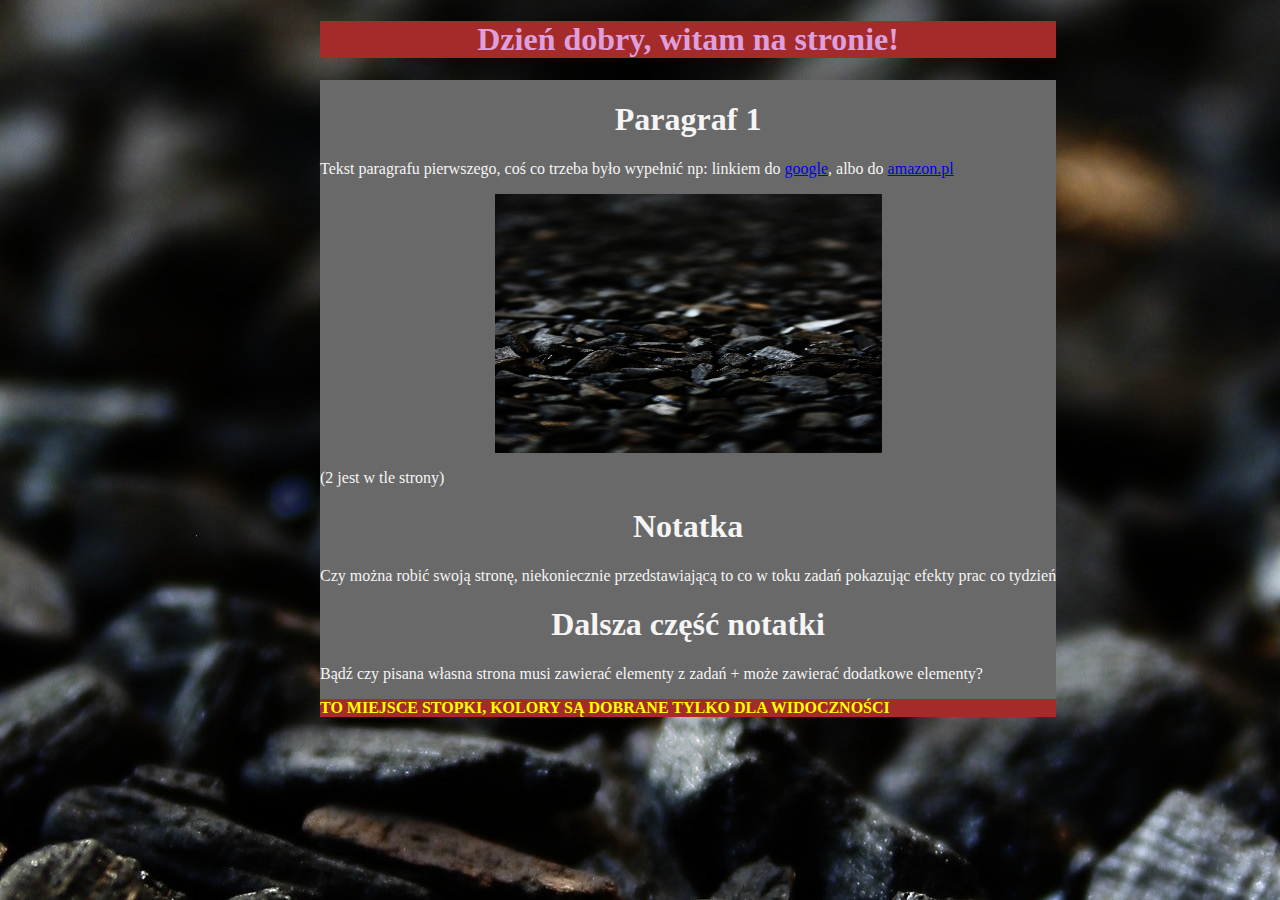
==== Strona-Skup/Index.html @ fc6d3447 "Add files via upload" ====
﻿<!DOCTYPE html>

<html lang="en" xmlns="http://www.w3.org/1999/xhtml">
<head>
    <link rel="stylesheet" type="text/css" href="style.css">
    <meta charset="utf-8" />
    <title>Węgiel</title>
</head>
<body>
    <div class="main">
        <div class="header"> <h1>Dzień dobry, witam na stronie!</h1></div>
        <div class="zadanie">
            <h1>Paragraf 1</h1>
                <p>Tekst paragrafu pierwszego, coś co trzeba było wypełnić np:
                <a>linkiem do </a><a target="_blank" href="https://www.google.com/">google</a><a>, albo do </a><a target="_blank" href="https://amazon.pl">amazon.pl</a></p>
                <img src="wegiel.jpg" width="387" height="259" /><p>(2 jest w tle strony)</p>
            <h1>Notatka</h1><p>Czy można robić swoją stronę, niekoniecznie przedstawiającą to co w toku zadań pokazując efekty prac co tydzień</p>
            <h1>Dalsza część notatki</h1><p>Bądź czy pisana własna strona musi zawierać elementy z zadań + może zawierać dodatkowe elementy?</p>
        </div>
        <div class="footer"><p> To miejsce stopki, kolory są dobrane tylko dla widoczności</p></div>
    </div>
</body>
</html>
---- Strona-Skup/style.css ----
body {
	background-color: black;
	background-image: url("wegiel2.jpg");
	background-attachment: fixed;
	color: whitesmoke;
	background-position: center;
	margin:0 auto;
	margin:0 auto;
	display: block;
	margin-left:25%;
	margin-right:15%;
	position: absolute;
	align-items:center;
}
.header {
text-align:center;
padding:inherit;
background-color:brown;
color:plum;
}
.zadanie {
	width: 100%;
	margin: 0 auto;
	float: left;
	background-color: dimgrey;

}
img {
	display: block;
	margin-left: auto;
	margin-right: auto;
}
h1 {
text-align:center;
}
/*.main {
display:block;
margin-left:5%;
margin-right:5%;
margin-top:10%;
text-align:center
}*/
.footer {
background-color:brown;
color:yellow;
text-transform:uppercase;
font-weight:bold;
}
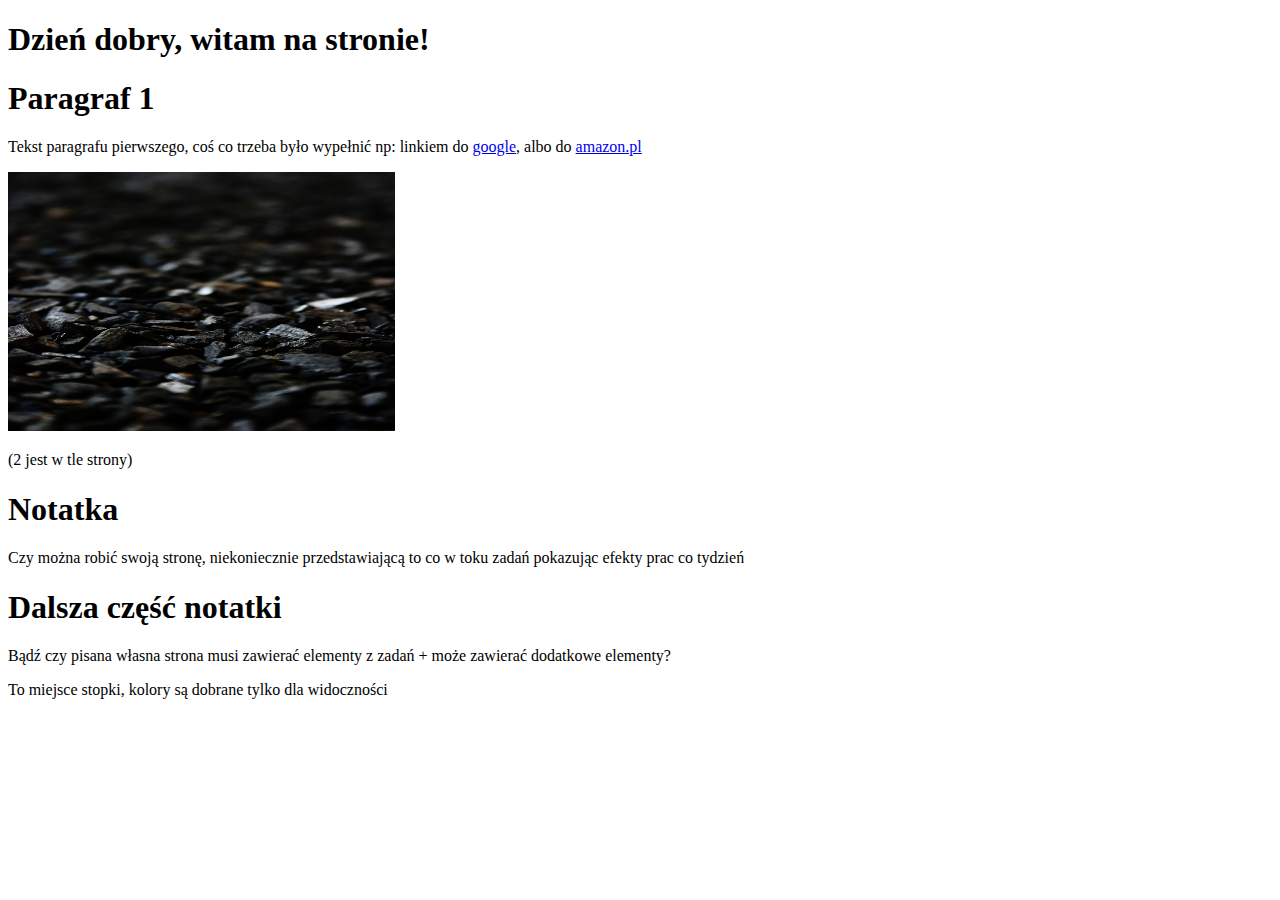
==== commit 423cc644: "Update Index.html" ====
--- a/Strona-Skup/Index.html
+++ b/Strona-Skup/Index.html
@@ -2,7 +2,7 @@
 
 <html lang="en" xmlns="http://www.w3.org/1999/xhtml">
 <head>
-    <link rel="stylesheet" type="text/css" href="style.css">
+    <link rel="stylesheet" type="text/css" href="https://github.com/ketrab1123/Wegiel/blob/main/Strona-Skup/style.css">
     <meta charset="utf-8" />
     <title>Węgiel</title>
 </head>
@@ -20,4 +20,4 @@
         <div class="footer"><p> To miejsce stopki, kolory są dobrane tylko dla widoczności</p></div>
     </div>
 </body>
-</html>+</html>
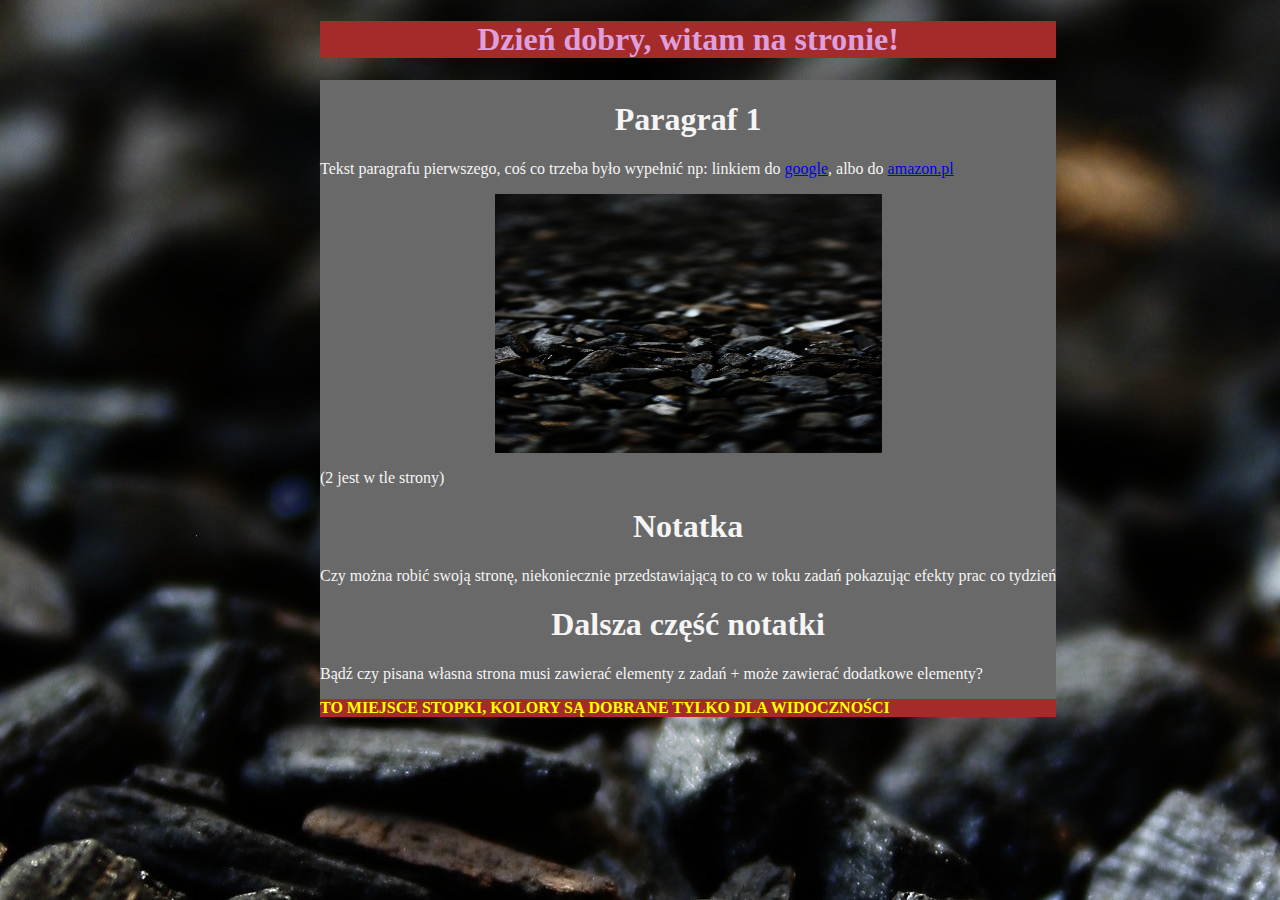
==== commit 7f9a0335: "Update Index.html" ====
--- a/Strona-Skup/Index.html
+++ b/Strona-Skup/Index.html
@@ -2,7 +2,7 @@
 
 <html lang="en" xmlns="http://www.w3.org/1999/xhtml">
 <head>
-    <link rel="stylesheet" type="text/css" href="https://github.com/ketrab1123/Wegiel/blob/main/Strona-Skup/style.css">
+    <link rel="stylesheet" type="text/css" href="wyglad.css">
     <meta charset="utf-8" />
     <title>Węgiel</title>
 </head>
--- a/Strona-Skup/wyglad.css
+++ b/Strona-Skup/wyglad.css
@@ -0,0 +1,48 @@
+body {
+	background-color: black;
+	background-image: url("wegiel2.jpg");
+	background-attachment: fixed;
+	color: whitesmoke;
+	background-position: center;
+	margin:0 auto;
+	margin:0 auto;
+	display: block;
+	margin-left:25%;
+	margin-right:15%;
+	position: absolute;
+	align-items:center;
+}
+.header {
+text-align:center;
+padding:inherit;
+background-color:brown;
+color:plum;
+}
+.zadanie {
+	width: 100%;
+	margin: 0 auto;
+	float: left;
+	background-color: dimgrey;
+
+}
+img {
+	display: block;
+	margin-left: auto;
+	margin-right: auto;
+}
+h1 {
+text-align:center;
+}
+/*.main {
+display:block;
+margin-left:5%;
+margin-right:5%;
+margin-top:10%;
+text-align:center
+}*/
+.footer {
+background-color:brown;
+color:yellow;
+text-transform:uppercase;
+font-weight:bold;
+}
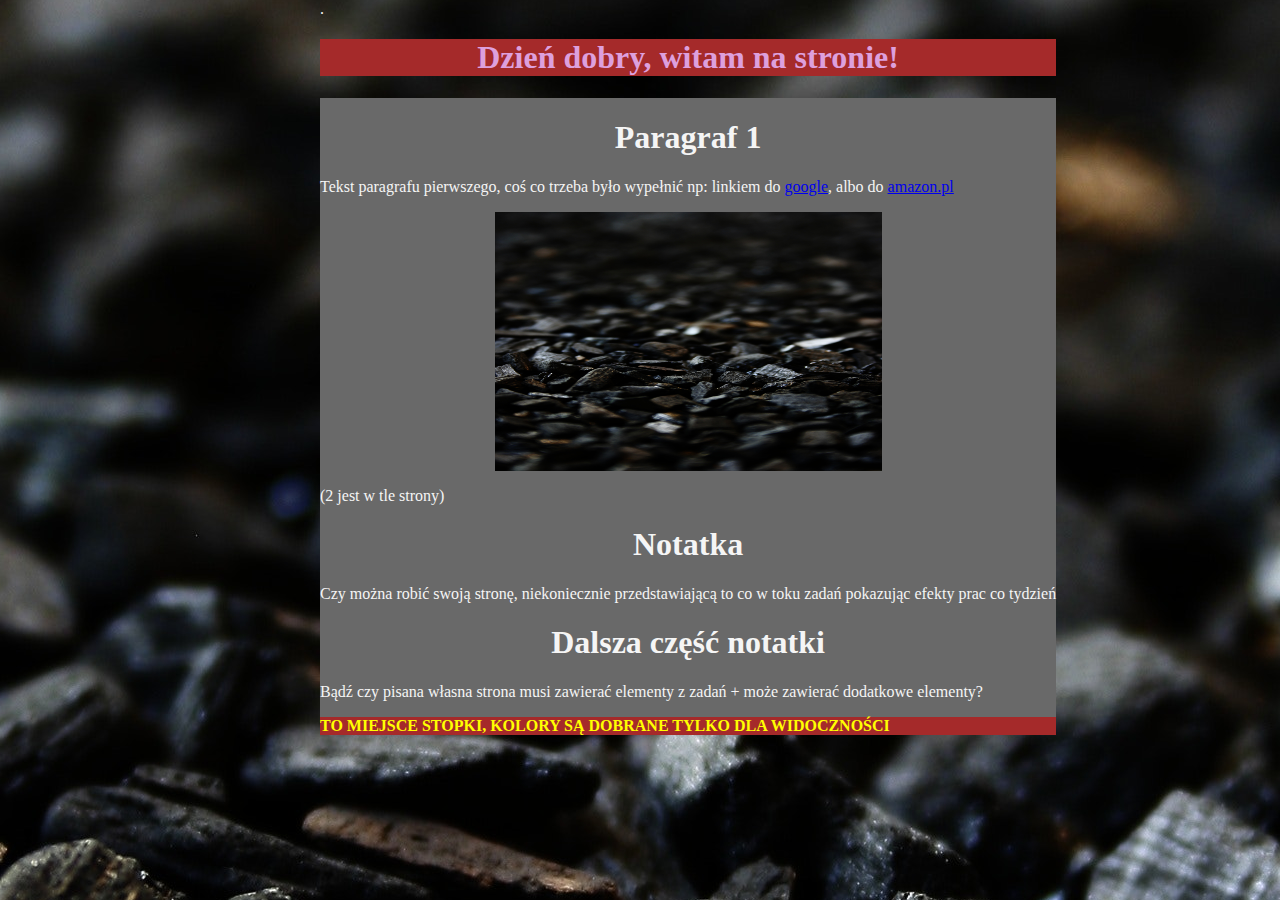
==== commit 48081a14: "Update Index.html" ====
--- a/Strona-Skup/Index.html
+++ b/Strona-Skup/Index.html
@@ -1,6 +1,6 @@
 ﻿<!DOCTYPE html>
 
-<html lang="en" xmlns="http://www.w3.org/1999/xhtml">
+<html lang="en">.
 <head>
     <link rel="stylesheet" type="text/css" href="wyglad.css">
     <meta charset="utf-8" />
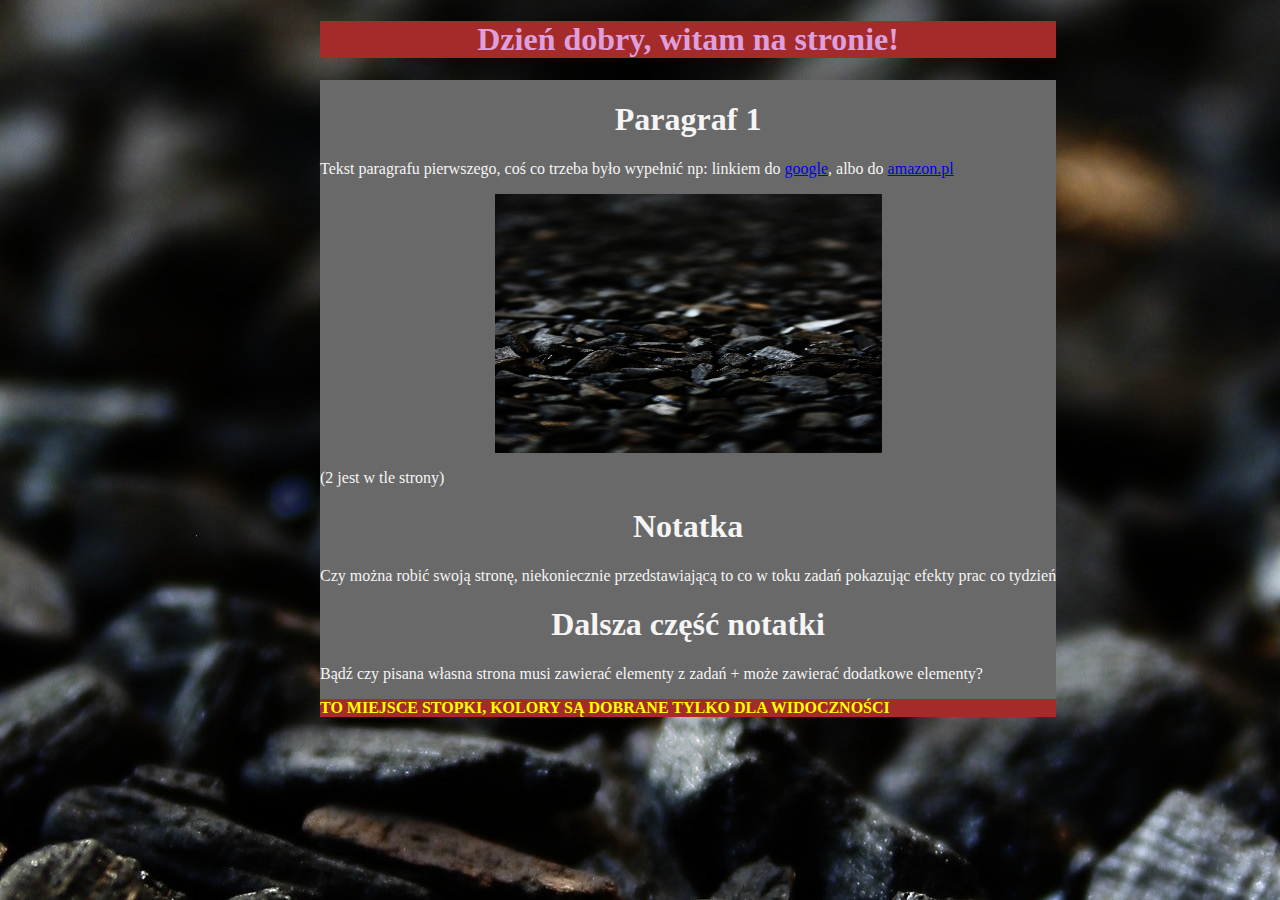
==== commit f082c876: "Update Index.html" ====
--- a/Strona-Skup/Index.html
+++ b/Strona-Skup/Index.html
@@ -1,6 +1,6 @@
 ﻿<!DOCTYPE html>
 
-<html lang="en">.
+<html lang="en">
 <head>
     <link rel="stylesheet" type="text/css" href="wyglad.css">
     <meta charset="utf-8" />
